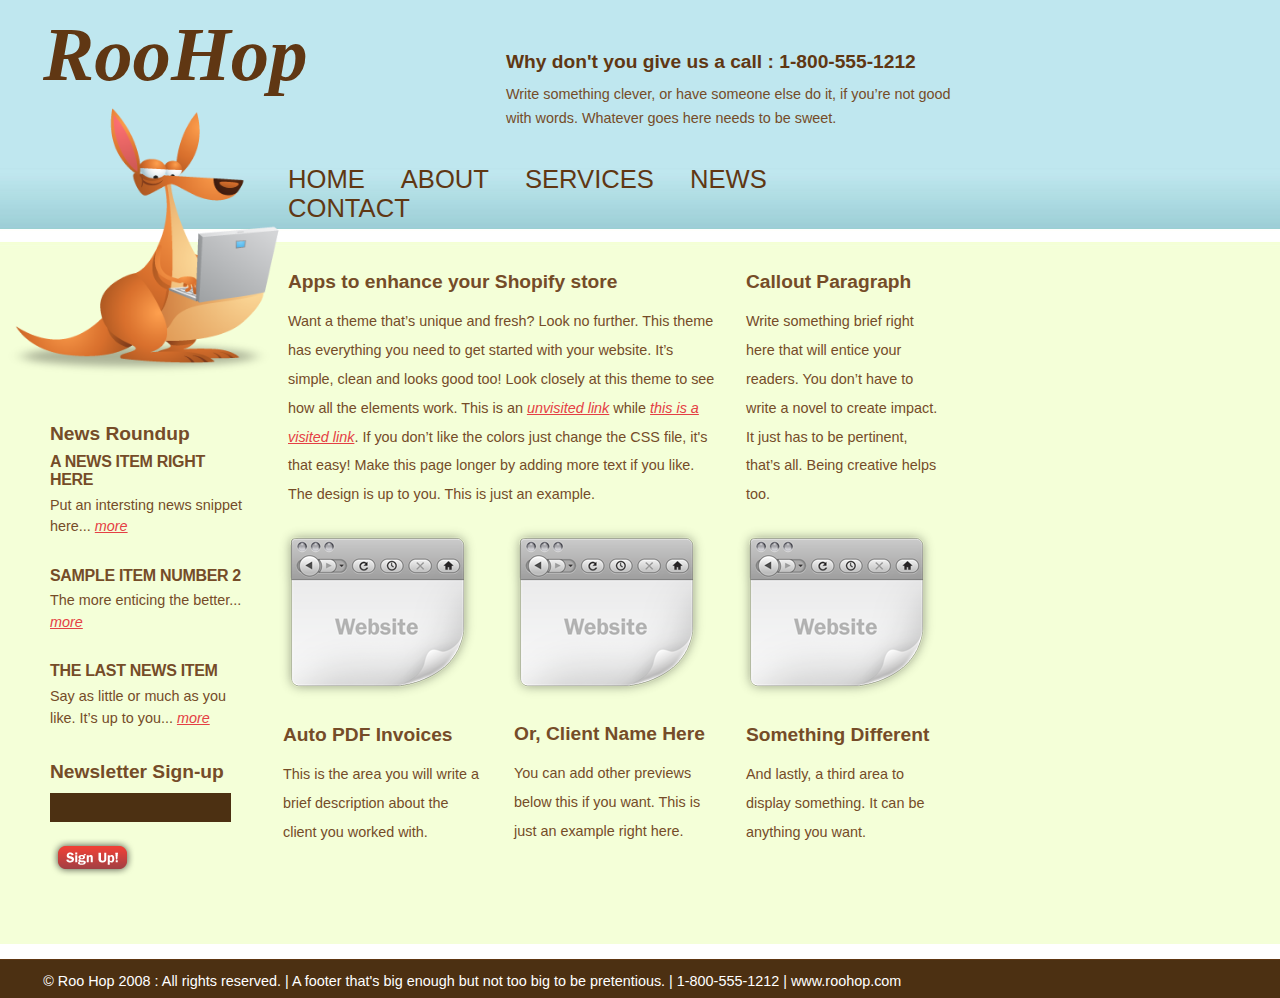
==== index.html @ 064ccd45 "First import" ====
<!DOCTYPE html PUBLIC "-//W3C//DTD XHTML 1.0 Transitional//EN" "http://www.w3.org/TR/xhtml1/DTD/xhtml1-transitional.dtd"><html xmlns="http://www.w3.org/1999/xhtml">	<head>		<meta http-equiv="content-type" content="text/html;charset=utf-8" />		<meta name="generator" content="Textmate" />		<title>Roo Hop : Home</title>		<link href="style.css" rel="stylesheet" type="text/css" media="all" />		<style type="text/css" media="screen"><!--#layer1 { background-image: url(images/footer.png); height: 55px; width: 100%; left: 0; top: 943px; position: absolute; visibility: visible; }--></style>			<script type="text/javascript"><!--function newImage(arg) {	if (document.images) {		rslt = new Image();		rslt.src = arg;		return rslt;	}}userAgent = window.navigator.userAgent;browserVers = parseInt(userAgent.charAt(userAgent.indexOf("/")+1),10);mustInitImg = true;function initImgID() {var di = document.images; if (mustInitImg && di) { for (var i=0; i<di.length; i++) { if (!di[i].id) di[i].id=di[i].name; } mustInitImg = false;}}function findElement(n,ly) {	var d = document;	if (browserVers < 4)		return d[n];	if ((browserVers >= 6) && (d.getElementById)) {initImgID; return(d.getElementById(n))}; 	var cd = ly ? ly.document : d;	var elem = cd[n];	if (!elem) {		for (var i=0;i<cd.layers.length;i++) {			elem = findElement(n,cd.layers[i]);			if (elem) return elem;		}	}	return elem;}function changeImagesArray(array) {	if (preloadFlag == true) {		var d = document; var img;		for (i=0;i<array.length;i+=2) {			img = null; var n = array[i];			if (d.images) {				if (d.layers) {img = findElement(n,0);}				else {img = d.images[n];}			}			if (!img && d.getElementById) {img = d.getElementById(n);}			if (!img && d.getElementsByName) {				var elms = d.getElementsByName(n);				if (elms) {					for (j=0;j<elms.length;j++) {						if (elms[j].src) {img = elms[j]; break;}					}				}			}			if (img) {img.src = array[i+1];}		}	}}function changeImages() {	changeImagesArray(changeImages.arguments);}// --></script>			<script type="text/javascript"><!--var preloadFlag = false;function preloadImages() {	if (document.images) {		pre_sign_up_button_over = newImage('images/sign-up-button-over.png');		preloadFlag = true;	}}// --></script>		<script type="text/javascript" src="lightbox/js/prototype.js"></script>		<script type="text/javascript" src="lightbox/js/scriptaculous.js"></script>		<script type="text/javascript" src="lightbox/js/lightbox.js"></script>	</head>	<body onload="preloadImages();">		<div style="position:relative;width:994px;height:961px;-adbe-g:a;">			<div style="position:absolute;top:100px;left:0px;width:222px;height:268px;">				<img src="images/graph.png" alt="graph" height="268"  border="0" /></div>			<div style="position:absolute;top:3px;left:35px;width:405px;height:110px;-adbe-c:c">				<span class="kernback"></span><span class="companyname">RooHop</span></div>			<div style="position:absolute;top:43px;left:498px;width:454px;height:94px;-adbe-c:c">				<span class="biztagline">Why don't you give us a call : 1-800-555-1212</span>				<p class="biztaglinetext">Write something clever, or have someone else do it, if you’re not good with words. Whatever goes here needs to be sweet.</p>			</div>			<div style="position:absolute;top:157px;left:280px;width:627px;height:33px;-adbe-c:c">				<a href="index.html">HOME</a> <a href="about.html">ABOUT</a> <a href="services.html">SERVICES</a> <a href="news.html">NEWS</a> <a href="contact.html">CONTACT</a></div>			<div style="position:absolute;top:263px;left:280px;width:431px;height:249px;-adbe-c:c">				<p class="headlines">Apps to enhance your Shopify store</p>				<p class="bodycopy">Want a theme that’s unique and fresh? Look no further. This theme has everything you need to get started with your website. It’s simple, clean and looks good too! Look closely at this theme to see how all the elements work. This is an <a class="bodycopy" href="news.html">unvisited link</a> while <a class="bodycopy" href="http://www.themeforest.net">this is a visited link</a>. If you don’t like the colors just change the CSS file, it's that easy! Make this page longer by adding more text if you like. The design is up to you. This is just an example.</p>			</div>			<div style="position:absolute;top:263px;left:738px;width:199px;height:247px;-adbe-c:c">				<p class="headlines">Callout Paragraph</p>				<p class="bodycopy">Write something brief right here that will entice your readers. You don’t have to write a novel to create impact. It just has to be pertinent, that’s all. Being creative helps too.</p>			</div>			<div style="position:absolute;top:415px;left:42px;width:199px;height:327px;-adbe-c:c">				<p class="headlines">News Roundup</p>				<p class="newsheadlines">A NEWS ITEM RIGHT HERE</p>				<p class="newscopy">Put an intersting news snippet here... <a class="news" href="new.html">more</a></p>				<p class="newsheadlines">SAMPLE ITEM NUMBER 2</p>				<p class="newscopy">The more enticing the better... <a class="news" href="news.html">more</a></p>				<p class="newsheadlines">THE LAST NEWS ITEM</p>				<p class="newscopy">Say as little or much as you like. It’s up to you... <a class="news" href="news.html">more</a></p>			</div>			<div style="position:absolute;top:512px;left:261px;width:210px;height:181px;">				<a href="images/image-placeholder.png" rel="lightbox[roadtrip]"><img src="images/browser-corner.png" alt="" height="181" width="210" border="0" /></a></div>			<div style="position:absolute;top:512px;left:490px;width:210px;height:181px;">				<a href="images/image-placeholder.png" rel="lightbox[roadtrip]"><img src="images/browser-corner.png" alt="" height="181" width="210" border="0" /></a></div>			<div style="position:absolute;top:512px;left:720px;width:210px;height:181px;">				<a href="images/image-placeholder.png" rel="lightbox[roadtrip]"><img src="images/browser-corner.png" alt="" height="181" width="210" border="0" /></a></div>			<div style="position:absolute;top:716px;left:275px;width:199px;height:135px;-adbe-c:c">				<p class="headlines">Auto PDF Invoices</p>				<div class="bodycopy">					<p>This is the area you will write a brief description about the client you worked with.</p>				</div>			</div>			<div style="position:absolute;top:715px;left:506px;width:199px;height:201px;-adbe-c:c">				<p class="headlines">Or, Client Name Here</p>				<p class="bodycopy">You can add other previews below this if you want. This is just an example right here.</p>			</div>			<div style="position:absolute;top:716px;left:738px;width:199px;height:135px;-adbe-c:c">				<p class="headlines">Something Different</p>				<p class="bodycopy">And lastly, a third area to display something. It can be anything you want.</p>			</div>			<div style="position:absolute;top:753px;left:42px;width:199px;height:207px;-adbe-c:c">				<p class="headlines">Newsletter Sign-up</p>				<form id="FormName" action="(EmptyReference!)" method="get" name="FormName">					<input class="entrybg" type="text" name="textfieldName" size="24" />					<p><a onmouseover="changeImages('sign_up_button_rest','images/sign-up-button-over.png');return true" onmouseout="changeImages('sign_up_button_rest','images/sign-up-button-rest.png');return true" href="#"><img id="sign_up_button_rest" src="images/sign-up-button-rest.png" alt="" name="sign_up_button_rest" height="39" width="85" border="0" /></a></p>				</form>				<p class="newsheadlines"></p>			</div>		</div>		<div id="layer1">			<p class="footercopy">© Roo Hop 2008 : All rights reserved. | A footer that's big enough but not too big to be pretentious. | 1-800-555-1212 | www.roohop.com</p>		</div>		<p></p>	</body></html>
---- style.css ----
/*NAVIGATION*/a:link { color: #603713; font-size: 1.6em; font-family: "Trebuchet MS", Geneva, Arial, Helvetica, SunSans-Regular, sans-serif; font-weight: 100; text-decoration: none; padding-right: 1.25em; }a:visited { color: #754c28; font-size: 1.6em; font-family: "Trebuchet MS", Geneva, Arial, Helvetica, SunSans-Regular, sans-serif; font-weight: 100; text-decoration: none; padding-right: 1.25em; }a:hover { color: #fff; font-size: 1.6em; font-family: "Trebuchet MS", Geneva, Arial, Helvetica, SunSans-Regular, sans-serif; font-weight: 100; text-decoration: none; padding-right: 1.25em; }a:active { color: #603713; font-size: 1.6em; font-family: "Trebuchet MS", Geneva, Arial, Helvetica, SunSans-Regular, sans-serif; font-weight: 100; text-decoration: none; padding-right: 1.25em; }/*HOME*/body { background-color: #f4ffd8; background-image: url(images/background.jpg); background-repeat: repeat-x; }.companyname { color: #603713; font-size: 4.8em; font-family: Georgia, "Times New Roman", Times, serif; font-weight: bold; font-style: italic; }.companynamenorm { color: #603713; font-size: 6em; font-family: Georgia, "Times New Roman", Times, serif; font-weight: bold; }.kernback { letter-spacing: -0.04em; }.biztagline { color: #603713; font-size: 1.2em; font-family: "Trebuchet MS", Geneva, Arial, Helvetica, SunSans-Regular, sans-serif; font-weight: bold; }.biztaglinetext { color: #754c28; font-size: 0.9em; font-family: "Trebuchet MS", Geneva, Arial, Helvetica, SunSans-Regular, sans-serif; line-height: 1.7em; margin-top: 0.6em; }.headlines { color: #754c28; font-size: 1.2em; font-family: "Trebuchet MS", Geneva, Arial, Helvetica, SunSans-Regular, sans-serif; font-weight: bold; margin-top: 0; margin-bottom: 0; }.bodycopy { color: #754c28; font-size: 0.9em; font-family: "Trebuchet MS", Geneva, Arial, Helvetica, SunSans-Regular, sans-serif; line-height: 2em; }a.bodycopy:link { color: #e44044; font-size: 1em; font-family: "Trebuchet MS", Geneva, Arial, Helvetica, SunSans-Regular, sans-serif; font-style: italic; line-height: 1.5em; text-decoration: underline; padding: 0; }a.bodycopy:visited { color: #9b9b9b; font-size: 1em; font-family: "Trebuchet MS", Geneva, Arial, Helvetica, SunSans-Regular, sans-serif; font-weight: 100; line-height: 1.5em; text-decoration: underline; padding: 0; }a.bodycopy:hover { color: #754c28; font-size: 1em; font-family: "Trebuchet MS", Geneva, Arial, Helvetica, SunSans-Regular, sans-serif; font-weight: 100; line-height: 1.5em; text-decoration: underline; padding: 0; }a.bodycopy:active { color: #754c28; font-size: 1em; font-family: "Trebuchet MS", Geneva, Arial, Helvetica, SunSans-Regular, sans-serif; font-weight: 100; line-height: 1.5em; text-decoration: underline; padding: 0; }/*NEWS ROUNDUP*/.newsheadlines { color: #754c28; font-size: 1em; font-family: "Trebuchet MS", Geneva, Arial, Helvetica, SunSans-Regular, sans-serif; font-weight: bold; letter-spacing: -0.02em; margin-top: 0.5em; margin-bottom: 0; }.newscopy { color: #754c28; font-size: 0.9em; font-family: Verdana, Arial, Helvetica, sans-serif; line-height: 1.5em; margin-top: 0.4em; margin-bottom: 2em; }a.news:link { color: #e44044; font-size: 1em; font-family: "Trebuchet MS", Geneva, Arial, Helvetica, SunSans-Regular, sans-serif; font-style: italic; line-height: 1.5em; text-decoration: underline; padding: 0; }a.news:visited { color: #9b9b9b; font-size: 1em; font-family: "Trebuchet MS", Geneva, Arial, Helvetica, SunSans-Regular, sans-serif; font-weight: 100; line-height: 1.5em; text-decoration: underline; padding: 0; }a.news:hover { color: #754c28; font-size: 1em; font-family: "Trebuchet MS", Geneva, Arial, Helvetica, SunSans-Regular, sans-serif; font-weight: 100; line-height: 1.5em; text-decoration: underline; padding: 0; }a.news:active { color: #754c28; font-size: 1em; font-family: "Trebuchet MS", Geneva, Arial, Helvetica, SunSans-Regular, sans-serif; font-weight: 100; line-height: 1.5em; text-decoration: underline; padding: 0; }input.entrybg { color: #f4ffd8; font-size: 0.95em; font-family: "Trebuchet MS", Geneva, Arial, Helvetica, SunSans-Regular, sans-serif; line-height: 1.5em; background-color: #4c3012; background-repeat: no-repeat; width: 175px; margin-top: 10px; padding: 3px; border-width: 0; }/*NEWS*/.dates { color: #e44044; font-size: 0.9em; font-family: "Trebuchet MS", Geneva, Arial, Helvetica, SunSans-Regular, sans-serif; line-height: 2em; margin-top: 0.25em; }a.helpfullinks:link { color: #e44044; font-size: 1em; font-family: "Trebuchet MS", Geneva, Arial, Helvetica, SunSans-Regular, sans-serif; font-style: italic; line-height: 1.5em; text-decoration: underline; padding: 0; }a.helpfullinks:visited { color: #9b9b9b; font-size: 1em; font-family: "Trebuchet MS", Geneva, Arial, Helvetica, SunSans-Regular, sans-serif; font-weight: 100; line-height: 1.5em; text-decoration: underline; padding: 0; }a.helpfullinks:hover { color: #754c28; font-size: 1em; font-family: "Trebuchet MS", Geneva, Arial, Helvetica, SunSans-Regular, sans-serif; font-weight: 100; line-height: 1.5em; text-decoration: underline; padding: 0; }a.helpfullinks:active { color: #754c28; font-size: 1em; font-family: "Trebuchet MS", Geneva, Arial, Helvetica, SunSans-Regular, sans-serif; font-weight: 100; line-height: 1.5em; text-decoration: underline; padding: 0; }/*CONTACT*/textarea { color: #fff; font-size: 0.95em; font-family: "Trebuchet MS", Geneva, Arial, Helvetica, SunSans-Regular, sans-serif; line-height: 1.5em; background-color: #4c3012; background-repeat: no-repeat; width: 420px; height: 200px; overflow: visible; max-width: 420px; padding: 7px; border-width: 0; }/*FOOTER*/.footercopy { color: #fff; font-size: 0.9em; font-family: "Trebuchet MS", Geneva, Arial, Helvetica, SunSans-Regular, sans-serif; line-height: 2em; padding-top: 10px; padding-left: 3em; }
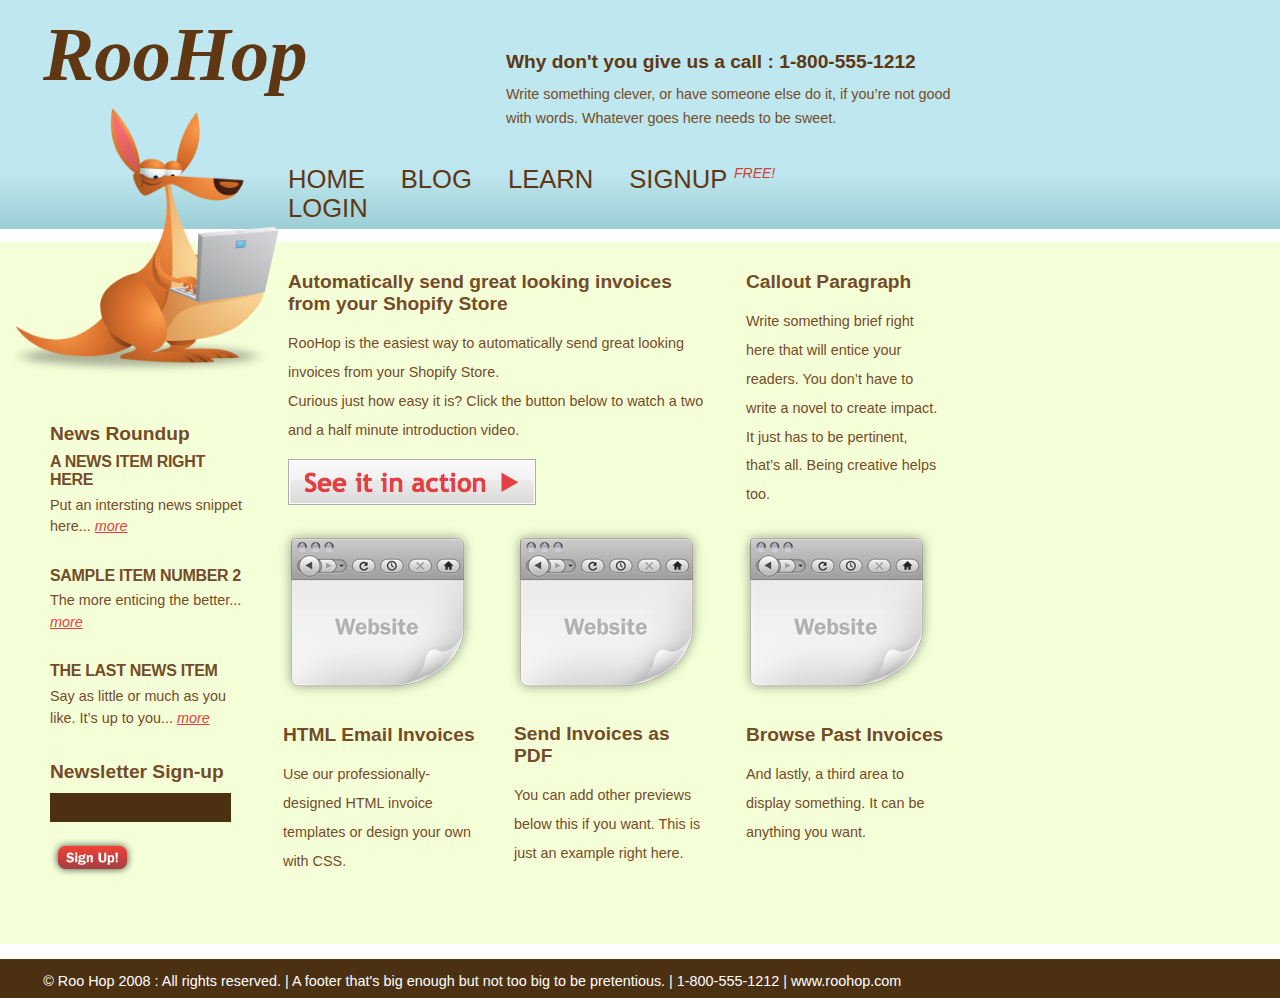
==== commit b461000c: "Changed Home Page Text Created "See it in action" button" ====
--- a/index.html
+++ b/index.html
@@ -95,10 +95,12 @@
 				<p class="biztaglinetext">Write something clever, or have someone else do it, if you’re not good with words. Whatever goes here needs to be sweet.</p> 			</div> 			<div style="position:absolute;top:157px;left:280px;width:627px;height:33px;-adbe-c:c">-				<a href="index.html">HOME</a> <a href="about.html">ABOUT</a> <a href="services.html">SERVICES</a> <a href="news.html">NEWS</a> <a href="contact.html">CONTACT</a></div>+				<a href="index.html">HOME</a> <a href="services.html">BLOG</a> <a href="news.html">LEARN</a> <a href="contact.html">SIGNUP <span id="free">FREE!</span></a> <a href="contact.html">LOGIN</a></div> 			<div style="position:absolute;top:263px;left:280px;width:431px;height:249px;-adbe-c:c">-				<p class="headlines">Apps to enhance your Shopify store</p>-				<p class="bodycopy">Want a theme that’s unique and fresh? Look no further. This theme has everything you need to get started with your website. It’s simple, clean and looks good too! Look closely at this theme to see how all the elements work. This is an <a class="bodycopy" href="news.html">unvisited link</a> while <a class="bodycopy" href="http://www.themeforest.net">this is a visited link</a>. If you don’t like the colors just change the CSS file, it's that easy! Make this page longer by adding more text if you like. The design is up to you. This is just an example.</p>+				<p class="headlines">Automatically send great looking invoices from your Shopify Store</p>+				<p class="bodycopy">RooHop is the easiest way to automatically send great looking invoices from your Shopify Store. <br />+				Curious just how easy it is? Click the button below to watch a two and a half minute introduction video.</p>+					<a href="#"><img src="images/seeit.png" alt="graph" width="248"  border="0" /></a> 			</div> 			<div style="position:absolute;top:263px;left:738px;width:199px;height:247px;-adbe-c:c"> 				<p class="headlines">Callout Paragraph</p>@@ -120,17 +122,17 @@
 			<div style="position:absolute;top:512px;left:720px;width:210px;height:181px;"> 				<a href="images/image-placeholder.png" rel="lightbox[roadtrip]"><img src="images/browser-corner.png" alt="" height="181" width="210" border="0" /></a></div> 			<div style="position:absolute;top:716px;left:275px;width:199px;height:135px;-adbe-c:c">-				<p class="headlines">Auto PDF Invoices</p>+				<p class="headlines">HTML Email Invoices</p> 				<div class="bodycopy">-					<p>This is the area you will write a brief description about the client you worked with.</p>+					<p>Use our professionally-designed HTML invoice templates or design your own with CSS.</p> 				</div> 			</div> 			<div style="position:absolute;top:715px;left:506px;width:199px;height:201px;-adbe-c:c">-				<p class="headlines">Or, Client Name Here</p>+				<p class="headlines">Send Invoices as PDF</p> 				<p class="bodycopy">You can add other previews below this if you want. This is just an example right here.</p> 			</div> 			<div style="position:absolute;top:716px;left:738px;width:199px;height:135px;-adbe-c:c">-				<p class="headlines">Something Different</p>+				<p class="headlines">Browse Past Invoices</p> 				<p class="bodycopy">And lastly, a third area to display something. It can be anything you want.</p> 			</div> 			<div style="position:absolute;top:753px;left:42px;width:199px;height:207px;-adbe-c:c">--- a/style.css
+++ b/style.css
@@ -8,6 +8,8 @@
 .companyname { color: #603713; font-size: 4.8em; font-family: Georgia, "Times New Roman", Times, serif; font-weight: bold; font-style: italic; } .companynamenorm { color: #603713; font-size: 6em; font-family: Georgia, "Times New Roman", Times, serif; font-weight: bold; } .kernback { letter-spacing: -0.04em; }+#free{font-size:14px; vertical-align: super; font-style: italic; color:#CB423A;}+#free:hover{color:#FFF;} .biztagline { color: #603713; font-size: 1.2em; font-family: "Trebuchet MS", Geneva, Arial, Helvetica, SunSans-Regular, sans-serif; font-weight: bold; } .biztaglinetext { color: #754c28; font-size: 0.9em; font-family: "Trebuchet MS", Geneva, Arial, Helvetica, SunSans-Regular, sans-serif; line-height: 1.7em; margin-top: 0.6em; } .headlines { color: #754c28; font-size: 1.2em; font-family: "Trebuchet MS", Geneva, Arial, Helvetica, SunSans-Regular, sans-serif; font-weight: bold; margin-top: 0; margin-bottom: 0; }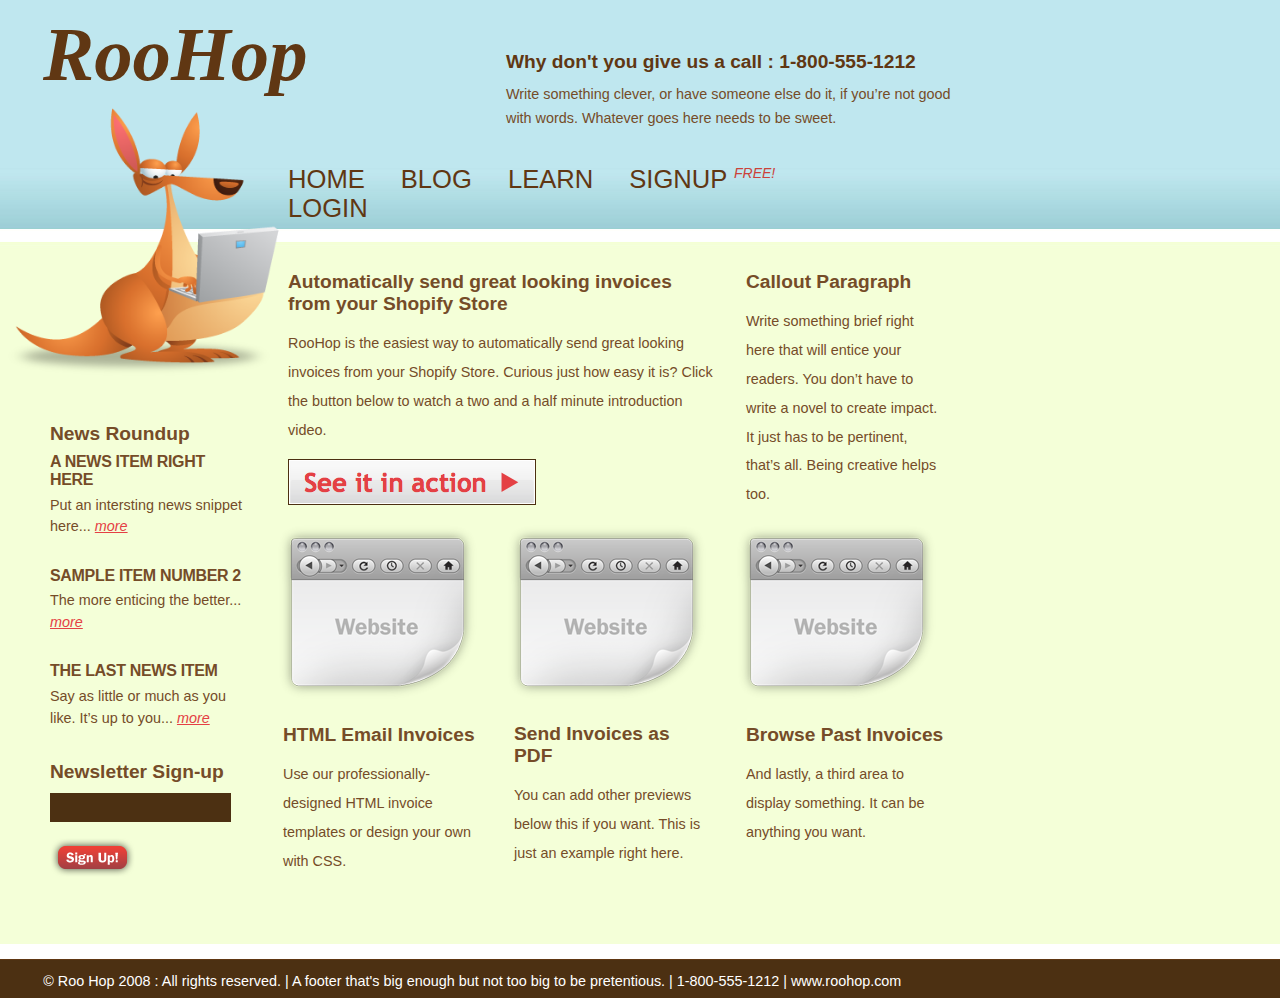
==== commit 34ee9f59: "added lightbox resources" ====
--- a/index.html
+++ b/index.html
@@ -98,7 +98,7 @@
 				<a href="index.html">HOME</a> <a href="services.html">BLOG</a> <a href="news.html">LEARN</a> <a href="contact.html">SIGNUP <span id="free">FREE!</span></a> <a href="contact.html">LOGIN</a></div> 			<div style="position:absolute;top:263px;left:280px;width:431px;height:249px;-adbe-c:c"> 				<p class="headlines">Automatically send great looking invoices from your Shopify Store</p>-				<p class="bodycopy">RooHop is the easiest way to automatically send great looking invoices from your Shopify Store. <br />+				<p class="bodycopy">RooHop is the easiest way to automatically send great looking invoices from your Shopify Store. 				Curious just how easy it is? Click the button below to watch a two and a half minute introduction video.</p> 					<a href="#"><img src="images/seeit.png" alt="graph" width="248"  border="0" /></a> 			</div>